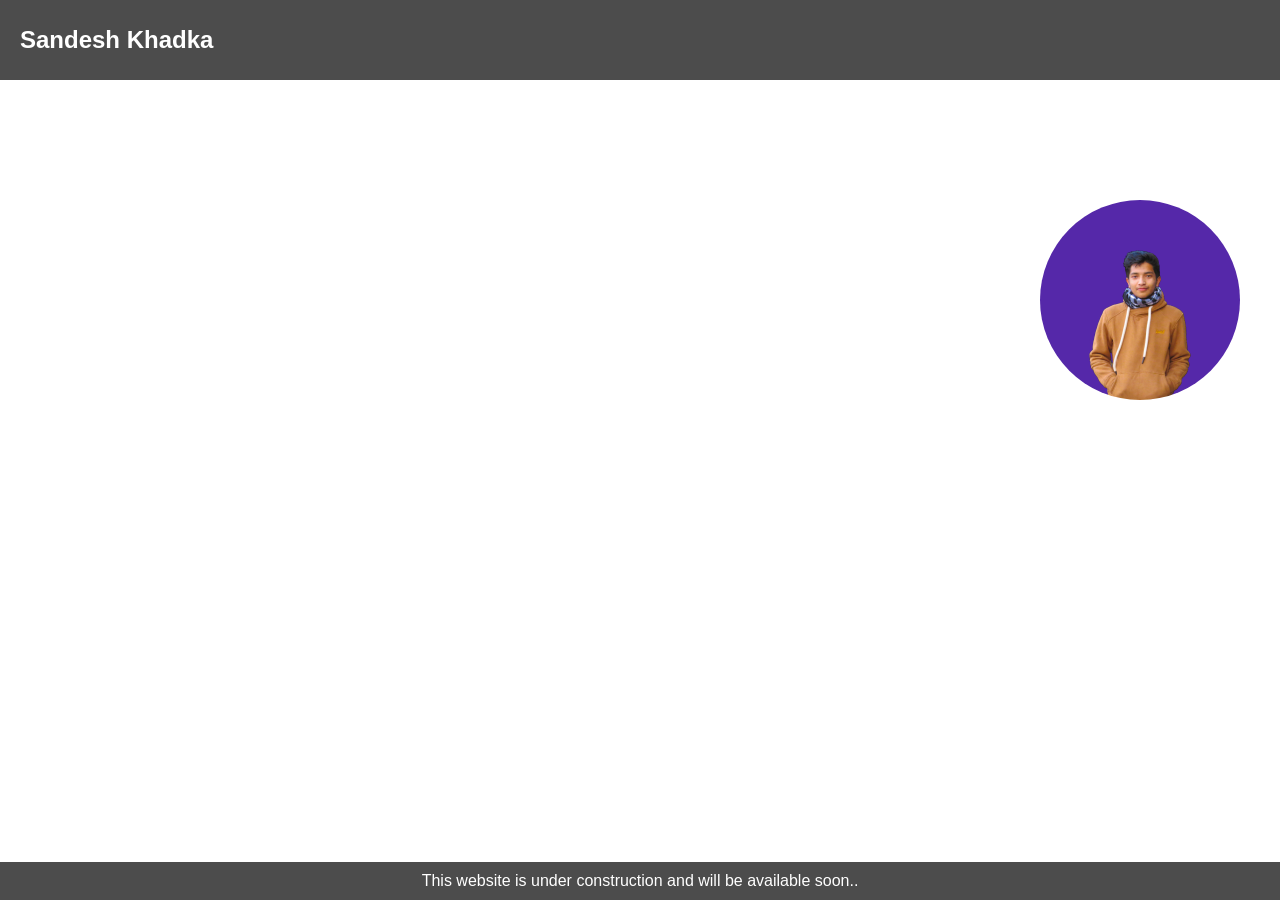
==== index.html @ b0f8f322 "this is homepage of portfolio website" ====
<!DOCTYPE html>
<html lang="en">

<head>
    <meta charset="UTF-8">
    <meta name="viewport" content="width=device-width, initial-scale=1.0">
    <title>Sandesh Khadka</title>
    <style>
        body {
            margin: 0;
            padding: 0;
            font-family: Arial, sans-serif;
            background-image: url("https://img.freepik.com/free-vector/background-abstract-pixel-rain_23-2148376182.jpg?t=st=1721071394~exp=1721074994~hmac=2275d3513b0fb1b42f96da634d74e4f664070916fc8fa4463d84566675423388&w=740");
            background-size: cover;
            background-position: right;
            background-repeat: no-repeat;
            color: white;
            display: flex;
            flex-direction: column;
            min-height: 100vh;
        }

        .navbar {
            height: 80px;
            width: 100%;
            background: rgba(0, 0, 0, 0.7);
            display: flex;
            justify-content: space-between;
            align-items: center;
            padding: 0 20px;
            position: fixed;
            top: 0;
            z-index: 1000;
        }

        .navbar ul {
            list-style: none;
            margin: 0;
            padding: 0;
            display: flex;
        }

        .navbar ul li {
            margin: 0 10px;
        }

        .navbar ul li a {
            text-decoration: none;
            color: white;
            font-size: 18px;
            font-family: -apple-system, BlinkMacSystemFont, 'Segoe UI', Roboto, Oxygen, Ubuntu, Cantarell, 'Open Sans', 'Helvetica Neue', sans-serif;
            padding: 8px 16px;
            border-radius: 4px;
            transition: background 0.3s;
        }

        .navbar ul li a:hover {
            background: rgba(255, 255, 255, 0.2);
        }

        .container {
            text-align: left;
            padding: 100px 20px;
            flex: 1;
            margin-top: 80px; /* Adjust this margin to account for the navbar height */
        }

        h2 {
            font-size: xx-large;
            font-family: sans-serif;
            margin: 80px 0 20px 300px;
            color: white;
        }

        p {
            font-size: xx-large;
            font-family: cursive;
            margin: 20px 0 0 300px;
        }

        .center {
            margin-top: 170px;
        }

        .profile-img {
            position: fixed;
            top: 200px;
            right: 40px;
            width: 200px;
            height: 200px;
            border-radius: 50%;
            overflow: hidden;
        }

        .profile-img img {
            width: 100%;
            height: auto;
            display: block;
        }

        footer {
            background: rgba(0, 0, 0, 0.7);
            padding: 10px;
            text-align: center;
            color: white;
        }
    </style>
</head>

<body>
    <nav class="navbar">
        <div class="logo">
            <h1>Sandesh Khadka</h1>
        </div>
    </nav>

    <div class="container center">
        <p>Welcome to my personal website!</p>
    </div>

    <div class="profile-img">
        <img src="pixelcut-export.jpg" alt="Sandesh Khadka">
    </div>

    <footer>
        <div class="info">This website is under construction and will be available soon..</div>
    </footer>
</body>

</html>
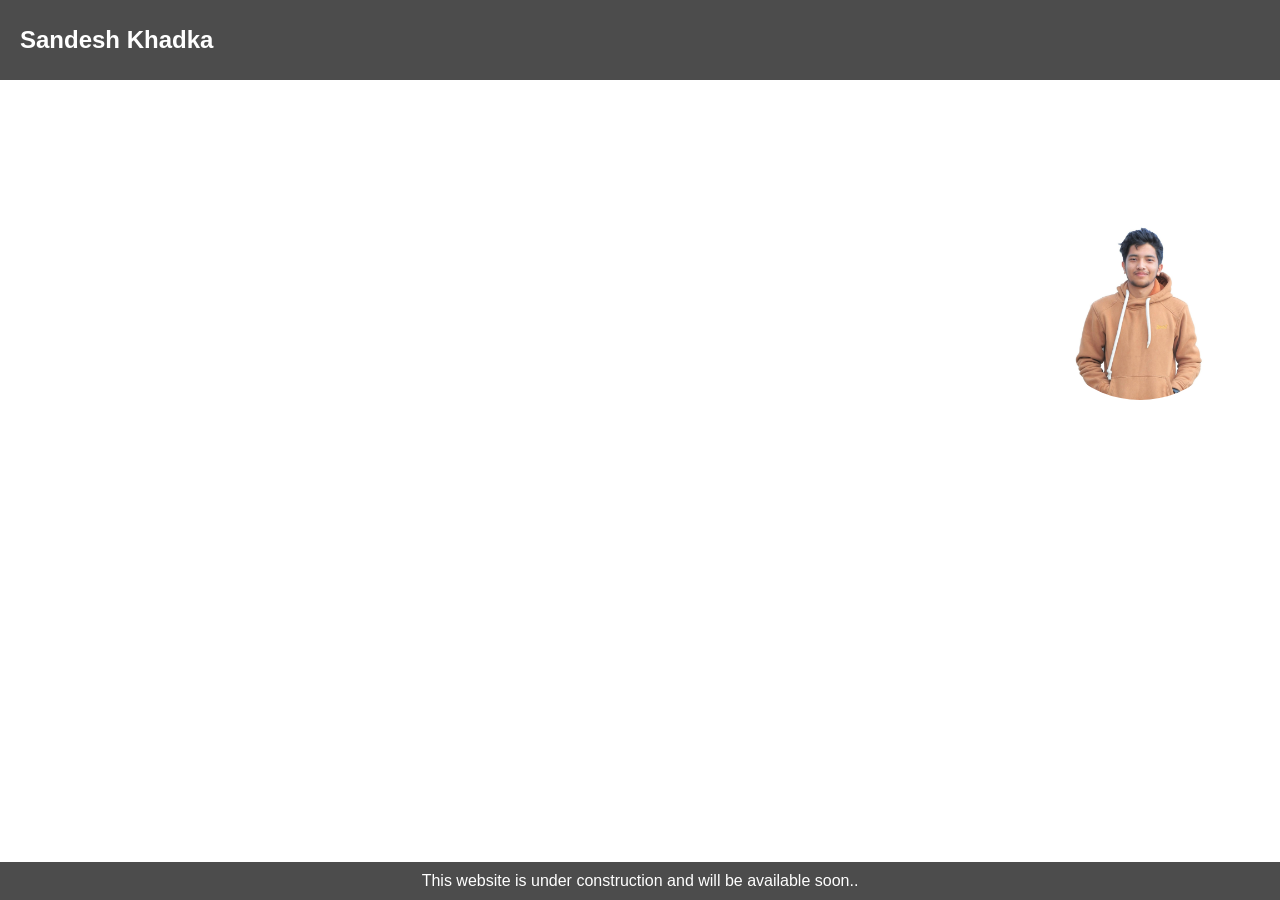
==== commit 696621f2: "photo added" ====
--- a/index.html
+++ b/index.html
@@ -119,7 +119,7 @@
     </div>
 
     <div class="profile-img">
-        <img src="pixelcut-export.jpg" alt="Sandesh Khadka">
+        <img src="merophoto.jpeg" alt="Sandesh Khadka">
     </div>
 
     <footer>
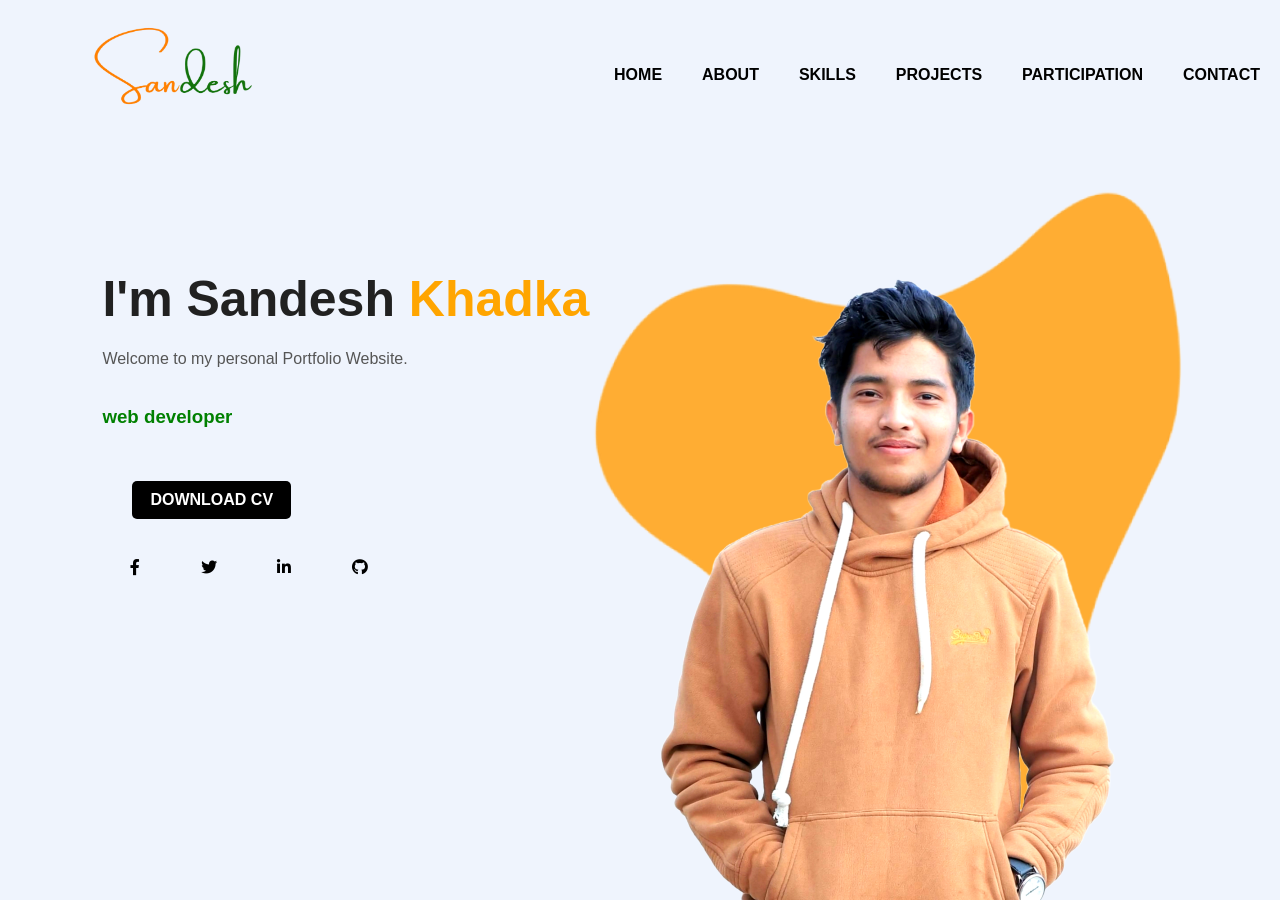
==== commit 74c2e392: "renamed index.html" ====
--- a/index.html
+++ b/index.html
@@ -4,127 +4,85 @@
 <head>
     <meta charset="UTF-8">
     <meta name="viewport" content="width=device-width, initial-scale=1.0">
-    <title>Sandesh Khadka</title>
-    <style>
-        body {
-            margin: 0;
-            padding: 0;
-            font-family: Arial, sans-serif;
-            background-image: url("https://img.freepik.com/free-vector/background-abstract-pixel-rain_23-2148376182.jpg?t=st=1721071394~exp=1721074994~hmac=2275d3513b0fb1b42f96da634d74e4f664070916fc8fa4463d84566675423388&w=740");
-            background-size: cover;
-            background-position: right;
-            background-repeat: no-repeat;
-            color: white;
-            display: flex;
-            flex-direction: column;
-            min-height: 100vh;
-        }
-
-        .navbar {
-            height: 80px;
-            width: 100%;
-            background: rgba(0, 0, 0, 0.7);
-            display: flex;
-            justify-content: space-between;
-            align-items: center;
-            padding: 0 20px;
-            position: fixed;
-            top: 0;
-            z-index: 1000;
-        }
-
-        .navbar ul {
-            list-style: none;
-            margin: 0;
-            padding: 0;
-            display: flex;
-        }
-
-        .navbar ul li {
-            margin: 0 10px;
-        }
-
-        .navbar ul li a {
-            text-decoration: none;
-            color: white;
-            font-size: 18px;
-            font-family: -apple-system, BlinkMacSystemFont, 'Segoe UI', Roboto, Oxygen, Ubuntu, Cantarell, 'Open Sans', 'Helvetica Neue', sans-serif;
-            padding: 8px 16px;
-            border-radius: 4px;
-            transition: background 0.3s;
-        }
-
-        .navbar ul li a:hover {
-            background: rgba(255, 255, 255, 0.2);
-        }
-
-        .container {
-            text-align: left;
-            padding: 100px 20px;
-            flex: 1;
-            margin-top: 80px; /* Adjust this margin to account for the navbar height */
-        }
-
-        h2 {
-            font-size: xx-large;
-            font-family: sans-serif;
-            margin: 80px 0 20px 300px;
-            color: white;
-        }
-
-        p {
-            font-size: xx-large;
-            font-family: cursive;
-            margin: 20px 0 0 300px;
-        }
-
-        .center {
-            margin-top: 170px;
-        }
-
-        .profile-img {
-            position: fixed;
-            top: 200px;
-            right: 40px;
-            width: 200px;
-            height: 200px;
-            border-radius: 50%;
-            overflow: hidden;
-        }
-
-        .profile-img img {
-            width: 100%;
-            height: auto;
-            display: block;
-        }
-
-        footer {
-            background: rgba(0, 0, 0, 0.7);
-            padding: 10px;
-            text-align: center;
-            color: white;
-        }
-    </style>
+    <title>Personal Portfolio</title>
+    <link rel="stylesheet" href="new.css">
+    <link rel="stylesheet" href="https://cdnjs.cloudflare.com/ajax/libs/font-awesome/6.0.0-beta3/css/all.min.css">
+    <link href="https://fonts.googleapis.com/css2?family=Montserrat:wght@400;700&display=swap" rel="stylesheet">
 </head>
 
 <body>
-    <nav class="navbar">
-        <div class="logo">
-            <h1>Sandesh Khadka</h1>
+    <!-- This is home section -->
+    <div class="nav">
+        <nav>
+            <img src="logo.png" alt="" class="logo">
+            <div class="menu-toggle" id="mobile-menu">
+                <i class="fas fa-bars"></i> <!-- Font Awesome hamburger icon -->
+            </div>
+            <ul class="nav-list">
+                <li><a href="index.html">HOME</a></li>
+                <li><a href="about.html">ABOUT</a></li>
+                <li><a href="skills.html">SKILLS</a></li>
+                <li><a href="projects.html">PROJECTS</a></li>
+                <li><a href="participation section.html">PARTICIPATION</a></li>
+                <li><a href="contact.html">CONTACT</a></li>
+            </ul>
+        </nav>
+        <div class="mobilephoto"><img src="merophoto.png" alt="" class="boymob"></div>
+        <hr>
+        <div class="details">
+            <h1>I'm Sandesh <span class="surname">Khadka</span></h1>
+            <p>Welcome to my personal Portfolio Website.</p>
+            <br><br>
+            <h3> <span class="animated-text"></span></h3>
+            <br>
+            <a href="">DOWNLOAD CV</a>
+            <div class="social">
+                <a href="https://www.facebook.com/sandesh.khadka.5099"><i class="fab fa-facebook-f"></i></a>
+                <a href="https://twitter.com/sandesh946"><i class="fab fa-twitter"></i></a>
+                <a href="https://www.linkedin.com/in/sandesh-khadka-0791452a5/"><i class="fab fa-linkedin-in"></i></a>
+                <a href="https://github.com/sandeshKhadka23"><i class="fab fa-github"></i></a>
+            </div>
         </div>
-    </nav>
-
-    <div class="container center">
-        <p>Welcome to my personal website!</p>
+        <div class="images">
+            <img src="shapes.png" class="shape" alt="">
+            <img src="merophoto.png" alt="" class="boy">
+        </div>
     </div>
 
-    <div class="profile-img">
-        <img src="merophoto.jpeg" alt="Sandesh Khadka">
-    </div>
+    <!-- JS code for animated text -->
+    <script>
+        const phrases = ["web developer", "AI enthusiast", "ML enthusiast", "Computer engineering student"];
+        let currentPhraseIndex = 0;
+        const animatedTextElement = document.querySelector('.animated-text');
+        
+        function updateText() {
+            animatedTextElement.textContent = phrases[currentPhraseIndex];
+            currentPhraseIndex = (currentPhraseIndex + 1) % phrases.length;
+        }
+        
+        // Initial text update
+        updateText();
+        
+        // Update the text every 3 seconds to sync with the typing animation
+        setInterval(updateText, 3000);
 
-    <footer>
-        <div class="info">This website is under construction and will be available soon..</div>
-    </footer>
+        // Toggle navigation menu
+        const menuToggle = document.querySelector('.menu-toggle');
+        const navList = document.querySelector('.nav-list');
+
+        menuToggle.addEventListener('click', () => {
+            // Toggle the 'active' class on the navigation list
+            navList.classList.toggle('active');
+
+            // Change the button's appearance based on the state
+            if (navList.classList.contains('active')) {
+                menuToggle.textContent = '✖'; // Change to an 'X' when active
+                navList.style.display = 'flex'; // Show the menu
+            } else {
+                menuToggle.textContent = '☰'; // Change back to the hamburger icon
+                navList.style.display = 'none'; // Hide the menu
+            }
+        });
+    </script>
 </body>
-
 </html>
--- a/new.css
+++ b/new.css
@@ -0,0 +1,214 @@
+* {
+    margin: 0;
+    padding: 0;
+    font-family: sans-serif;
+}
+
+.nav {
+    position: relative;
+    width: 100%;
+    height: 100vh;
+    background: #eff4fd;
+}
+
+.logo {
+    height: 129px;
+    padding-left: 7%;
+}
+
+nav {
+    display: flex;
+    width: 100%;
+    margin: auto;
+    align-items: center;
+    justify-content: space-between;
+    position: fixed;
+    top: 0;
+    background-color: #eff4fd;
+    right: 0;
+    left: 0;
+    padding: 10px 0;
+}
+
+nav ul {
+    display: flex;
+}
+
+nav ul li {
+    display: inline-block;
+    list-style: none;
+    margin: 10px 20px;
+}
+
+nav ul li a {
+    text-decoration: none;
+    color: #000;
+    font-weight: bold;
+}
+
+nav ul li a:hover {
+    color: green;
+}
+
+.details {
+    margin-left: 8%;
+    padding-top: 268px;
+}
+
+.details h1 {
+    font-size: 50px;
+    color: #212121;
+    margin-bottom: 20px;
+}
+
+span {
+    color: orange;
+}
+
+.details p {
+    color: #555;
+    line-height: 22px;
+}
+
+.details a {
+    background: black;
+    padding: 10px 18px;
+    text-decoration: none;
+    font-weight: bold;
+    color: #fff;
+    display: inline-block;
+    margin: 30px;
+    border-radius: 5px;
+}
+
+.images {
+    width: 45%;
+    height: 80%;
+    position: absolute;
+    bottom: 0;
+    right: 100px;
+}
+
+.images img {
+    height: 100%;
+    position: absolute;
+    left: 50%;
+    bottom: 0;
+    transform: translateX(-50%);
+    transition: bottom 1s, left 1s;
+}
+
+.images:hover .shape {
+    bottom: 40px;
+}
+
+.images:hover .boy {
+    left: 45%;
+}
+
+.container {
+    width: 80%;
+    margin: auto;
+    overflow: hidden;
+}
+
+section {
+    height: 100vh;
+    display: flex;
+    align-items: center;
+    justify-content: center;
+    padding: 20px;
+    width: 100%;
+}
+
+.social a {
+    margin: 0 10px;
+    color: #fff;
+    text-decoration: none;
+    transition: color 0.3s;
+    background: none;
+    color: black;
+}
+
+.mobilephoto {
+    display: none;
+}
+
+body {
+    font-family: 'Montserrat', sans-serif;
+}
+
+.animated-text {
+    color: green;
+    display: inline-block;
+    white-space: nowrap;
+    overflow: hidden;
+    font-weight: bold;
+    animation: typing 3s steps(30, end) infinite; /* Only the typing effect */
+}
+
+/* Typing effect */
+@keyframes typing {
+    0% { width: 0; }
+    80% { width: 23%; } /* The text fully types out */
+    100% { width: 23%; } /* Maintain full width */
+}
+
+/* For responsive design */
+.menu-toggle {
+    display: none; /* Hide the toggle button by default */
+    cursor: pointer;
+    height: 50px;
+    width: auto;
+}
+
+.nav-list {
+    display: flex; /* Flex display for navigation links */
+}
+
+/* Responsive Styles */
+@media (max-width: 768px) {
+    /* Navigation responsiveness */
+    .menu-toggle {
+        display: block; /* Show toggle button on mobile */
+        padding-right: 20px;
+        color: black;
+    }
+    .nav-list {
+        display: none; /* Hide the menu items by default */
+        flex-direction: column; /* Stack items vertically */
+        width: 30%; /* Full width for mobile */
+        background: #eff4fd; /* Background for mobile menu */
+        position: absolute; /* Position it absolutely */
+        top: 60px; /* Below the navbar */
+        left: 65%;
+        z-index: 999; /* Keep it on top */
+    }
+
+    .nav-list.active {
+        display: flex; /* Show menu items when active */
+    }
+
+    nav ul li {
+        margin: 10px 0; /* Adjust margin for mobile */
+        width: 100%; /* Full width for each item */
+    }
+
+    /* Body responsiveness */
+    .details {
+        text-align: center;
+        margin-left: 5%; /* Adjust margin for smaller screens */
+        padding-top: 80px; /* Adjust padding for smaller screens */
+    }
+
+    .images {
+        display: none; /* Hide the shapes image */
+    }
+    
+    .mobilephoto {
+        display: flex;
+        height: 700px;
+        padding-top: 90px;
+        justify-content: center;
+    }
+}
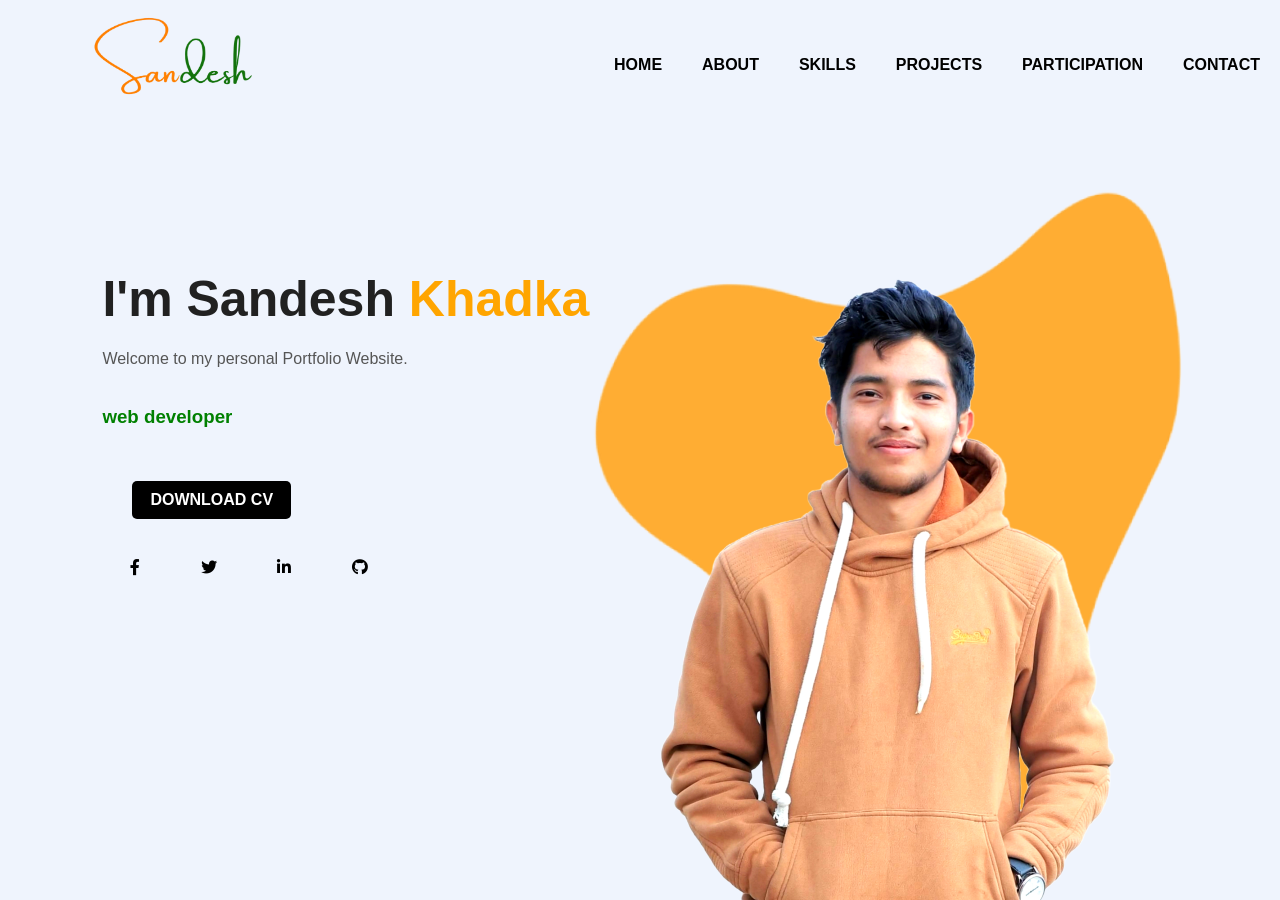
==== commit 8830b423: "again modified" ====
--- a/index.html
+++ b/index.html
@@ -5,7 +5,7 @@
     <meta charset="UTF-8">
     <meta name="viewport" content="width=device-width, initial-scale=1.0">
     <title>Personal Portfolio</title>
-    <link rel="stylesheet" href="new.css">
+    <link rel="stylesheet" href="index.css">
     <link rel="stylesheet" href="https://cdnjs.cloudflare.com/ajax/libs/font-awesome/6.0.0-beta3/css/all.min.css">
     <link href="https://fonts.googleapis.com/css2?family=Montserrat:wght@400;700&display=swap" rel="stylesheet">
 </head>
@@ -27,6 +27,7 @@
                 <li><a href="contact.html">CONTACT</a></li>
             </ul>
         </nav>
+        <section class="body">
         <div class="mobilephoto"><img src="merophoto.png" alt="" class="boymob"></div>
         <hr>
         <div class="details">
@@ -35,7 +36,7 @@
             <br><br>
             <h3> <span class="animated-text"></span></h3>
             <br>
-            <a href="">DOWNLOAD CV</a>
+            <a href="" class="cv">DOWNLOAD CV</a>
             <div class="social">
                 <a href="https://www.facebook.com/sandesh.khadka.5099"><i class="fab fa-facebook-f"></i></a>
                 <a href="https://twitter.com/sandesh946"><i class="fab fa-twitter"></i></a>
@@ -48,6 +49,7 @@
             <img src="merophoto.png" alt="" class="boy">
         </div>
     </div>
+</section>
 
     <!-- JS code for animated text -->
     <script>
--- a/index.css
+++ b/index.css
@@ -0,0 +1,236 @@
+* {
+    margin: 0;
+    padding: 0;
+    font-family: sans-serif;
+}
+
+.nav {
+    position: relative;
+    width: 100%;
+    height: 100vh;
+    background: #eff4fd;
+}
+
+.logo {
+    height: 129px;
+    padding-left: 7%;
+}
+
+nav {
+    display: flex;
+    width: 100%;
+    margin: auto;
+    align-items: center;
+    justify-content: space-between;
+    position: fixed;
+    top: 0;
+    background-color: #eff4fd;
+    right: 0;
+    left: 0;
+    padding: 0px 0;
+}
+
+nav ul {
+    display: flex;
+}
+
+nav ul li {
+    display: inline-block;
+    list-style: none;
+    margin: 10px 20px;
+}
+
+nav ul li a {
+    text-decoration: none;
+    color: #000;
+    font-weight: bold;
+}
+
+nav ul li a:hover {
+    color: green;
+}
+
+.details {
+    margin-left: 8%;
+    padding-top: 268px;
+}
+
+.details h1 {
+    font-size: 50px;
+    color: #212121;
+    margin-bottom: 20px;
+}
+
+span {
+    color: orange;
+}
+
+.details p {
+    color: #555;
+    line-height: 22px;
+}
+
+.details a {
+    background: black;
+    padding: 10px 18px;
+    text-decoration: none;
+    font-weight: bold;
+    color: #fff;
+    display: inline-block;
+    margin: 30px;
+    border-radius: 5px;
+}
+
+.images {
+    width: 45%;
+    height: 80%;
+    position: absolute;
+    bottom: 0;
+    right: 100px;
+}
+
+.images img {
+    height: 100%;
+    position: absolute;
+    left: 50%;
+    bottom: 0;
+    transform: translateX(-50%);
+    transition: bottom 1s, left 1s;
+}
+
+.images:hover .shape {
+    bottom: 40px;
+}
+
+.images:hover .boy {
+    left: 45%;
+}
+
+.container {
+    width: 80%;
+    margin: auto;
+    overflow: hidden;
+}
+
+section {
+    height: 100%;
+    width: 100%;
+}
+
+.social a {
+    margin: 0 10px;
+    color: #fff;
+    text-decoration: none;
+    transition: color 0.3s;
+    background: none;
+    color: black;
+}
+
+.mobilephoto {
+    display: none;
+}
+
+body {
+    font-family: 'Montserrat', sans-serif;
+}
+
+.animated-text {
+    color: green;
+    display: inline-block;
+    white-space: nowrap;
+    overflow: hidden;
+    font-weight: bold;
+    animation: typing 3s steps(30, end) infinite; /* Only the typing effect */
+}
+
+/* Typing effect */
+@keyframes typing {
+    0% { width: 0; }
+    80% { width: 23%; } /* The text fully types out */
+    100% { width: 23%; } /* Maintain full width */
+}
+
+/* For responsive design */
+.menu-toggle {
+    display: none; /* Hide the toggle button by default */
+    cursor: pointer;
+    height: 50px;
+    width: auto;
+}
+
+.nav-list {
+    display: flex; /* Flex display for navigation links */
+}
+
+/* Responsive Styles */
+@media (max-width: 768px) {
+    /* Navigation responsiveness */
+    .menu-toggle {
+        display: block; /* Show toggle button on mobile */
+        padding-right: 20px;
+        color: black;
+        padding-top:10px;
+    }
+    .nav-list {
+        display: none; /* Hide the menu items by default */
+        flex-direction: column; /* Stack items vertically */
+        width: 30%; /* Full width for mobile */
+        background: #eff4fd; /* Background for mobile menu */
+        position: absolute; /* Position it absolutely */
+        top: 60px; /* Below the navbar */
+        left: 60%;
+        z-index: 999; /* Keep it on top */
+    }
+
+    .nav-list.active {
+        display: flex; /* Show menu items when active */
+    }
+
+    nav ul li {
+        margin: 10px 0; /* Adjust margin for mobile */
+        width: 100%; /* Full width for each item */
+    }
+
+    /* Body responsiveness */
+    .details {
+        text-align: center;
+        margin-left: 5%; /* Adjust margin for smaller screens */
+        padding-top: 30px; /* Adjust padding for smaller screens */
+    }
+    .details h1{
+        font-size: 25px;
+    }
+    .details p{
+        font-size: 15px;
+    }
+
+    .images {
+        display: none; /* Hide the shapes image */
+    }
+    
+    .mobilephoto {
+        display: flex;
+        height: 300px;
+        padding-top: 20px;
+        justify-content: center;
+    }
+    @keyframes typing {
+        0% { width: 0; }
+        80% { width: 90%; } /* The text fully types out */
+        100% { width: 90%; } /* Maintain full width */
+    }
+    .logo {
+        height: 50px;
+        padding-left: 7%;
+    }
+    .details a.cv  {
+        background-color:black;
+        padding: 8px 14px;
+        text-decoration: none;
+        font-weight: bold;
+        color: #fff;
+        display: inline-block;
+        margin: 15px;
+        border-radius: 5px;
+    }
+}
